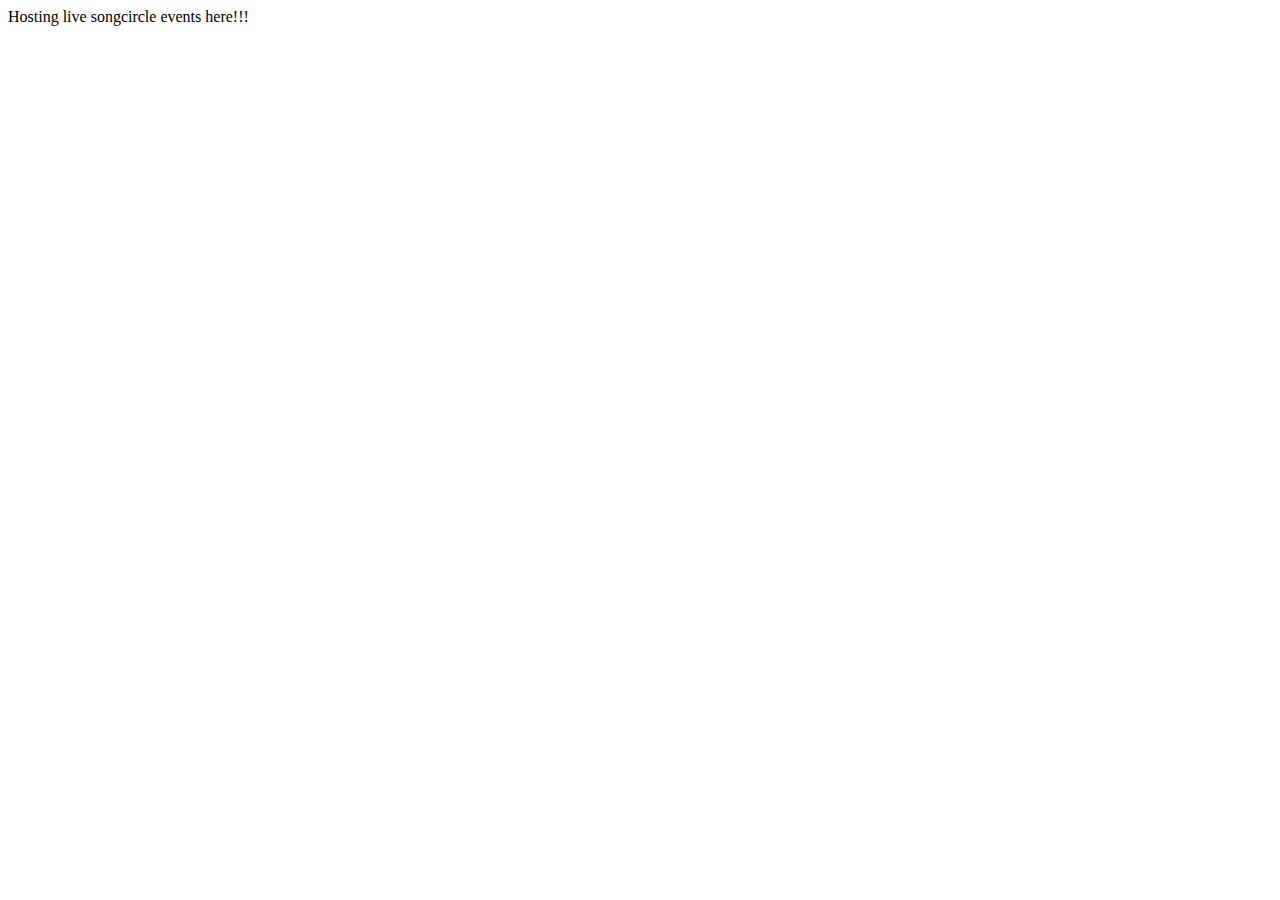
==== songcircle.html @ 3bcd1ea5 "Test commit" ====
<!doctype html>
<html lang="en">
    <head>
        <meta charset="utf-8">
        <title>Songcircle - Virtual Songwriter's Circle</title>
        <meta name="description" content="Share your newest song in a live virtual songwriter's circle">
        <!-- a meta "description" can and should be included on each independent page to DESCRIBE it -->
        <meta name="viewport" content="width=device-width , maximum-scale=1.0, minimum-scale=1.0, initial-scale=1.0">
        <link href="css/index.css" rel="stylesheet">
        <!--[if lt IE 9]>
          <script src="js/html5-shiv/html5shiv.min.js"></script>
          <script src="js/html5-shiv/html5shiv-printshiv.min.js"></script>
        <![end if]-->
    </head>
		<body>
Hosting live songcircle events here!!!
			<!-- Use RDFa to define songcircle events // schema.org -->

		</body>
</html>
---- css/index.css ----
@charset "UTF-8";

/*	Color Guide		*/
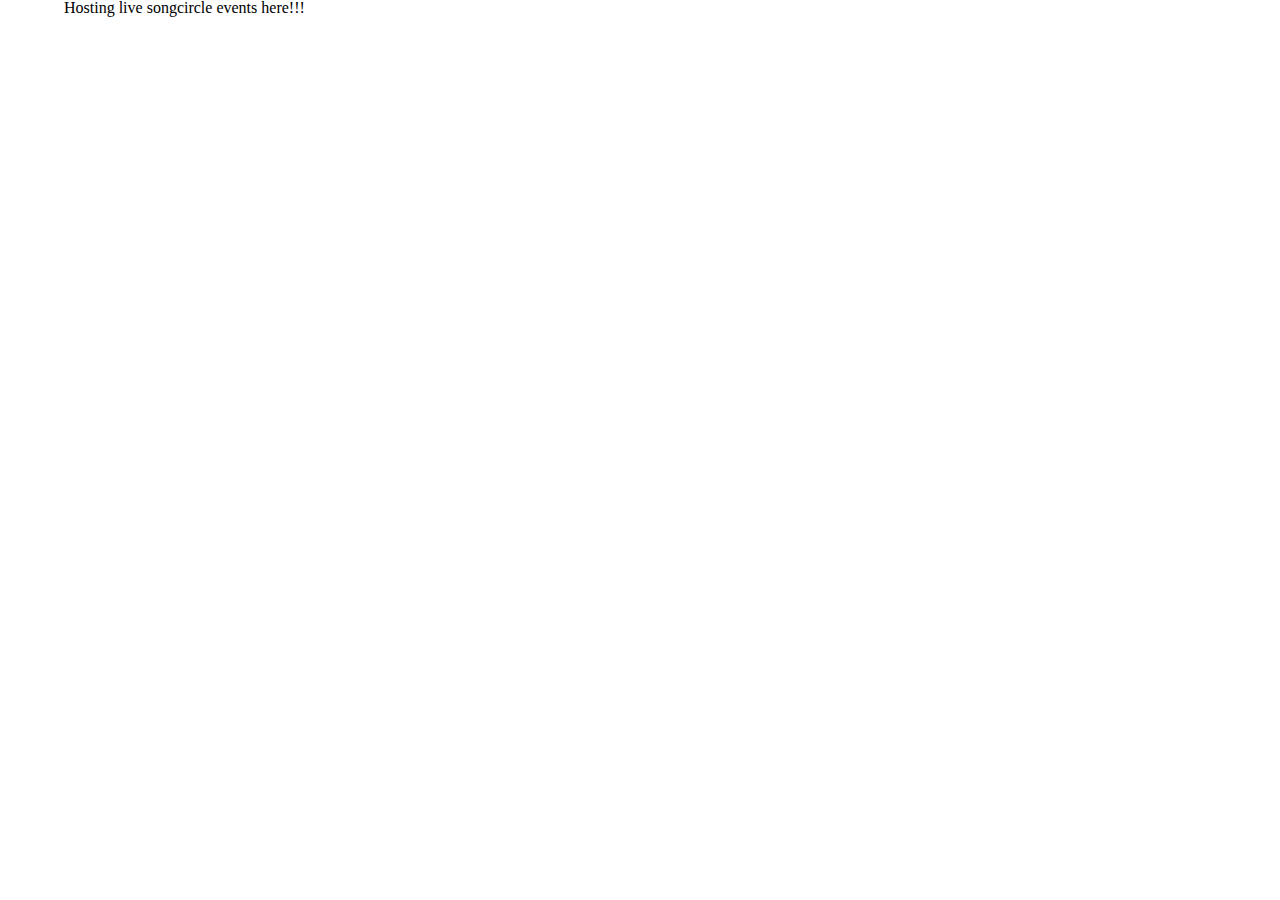
==== commit b2a47dfa: "Styles, Slide, JS, and more" ====
--- a/songcircle.html
+++ b/songcircle.html
@@ -5,7 +5,7 @@
         <title>Songcircle - Virtual Songwriter's Circle</title>
         <meta name="description" content="Share your newest song in a live virtual songwriter's circle">
         <!-- a meta "description" can and should be included on each independent page to DESCRIBE it -->
-        <meta name="viewport" content="width=device-width , maximum-scale=1.0, minimum-scale=1.0, initial-scale=1.0">
+        <meta name="viewport" content="width=device-width, initial-scale=1.0, user-scalable=no">
         <link href="css/index.css" rel="stylesheet">
         <!--[if lt IE 9]>
           <script src="js/html5-shiv/html5shiv.min.js"></script>
@@ -16,5 +16,6 @@
 Hosting live songcircle events here!!!
 			<!-- Use RDFa to define songcircle events // schema.org -->
 
+      <!-- remember to use the '<time></time>' attribute when scheduling songcircles-->
 		</body>
 </html>
--- a/css/index.css
+++ b/css/index.css
@@ -1,3 +1,297 @@
+/* Generated by Font Squirrel (http://www.fontsquirrel.com) on July 22, 2015 */
+@font-face {
+    font-family: 'museo_slab500';
+    src: url('../fonts/museo_sans/museo_slab-webfont.eot');
+    src: url('../fonts/museo_sans/museo_slab-webfont.eot?#iefix') format('embedded-opentype'),
+         url('../fonts/museo_sans/museo_slab-webfont.woff2') format('woff2'),
+         url('../fonts/museo_sans/museo_slab-webfont.woff') format('woff'),
+         url('../fonts/museo_sans/museo_slab-webfont.ttf') format('truetype'),
+         url('../fonts/museo_sans/museo_slab-webfont.svg#museo_slab500') format('svg');
+    font-weight: normal;
+    font-style: normal;
+}
+@font-face {
+    font-family: 'museo_sans500';
+    src: url('../fonts/museo_sans/museosans-webfont.eot');
+    src: url('../fonts/museo_sans/museosans-webfont.eot?#iefix') format('embedded-opentype'),
+         url('../fonts/museo_sans/museosans-webfont.woff2') format('woff2'),
+         url('../fonts/museo_sans/museosans-webfont.woff') format('woff'),
+         url('../fonts/museo_sans/museosans-webfont.ttf') format('truetype'),
+         url('../fonts/museo_sans/museosans-webfont.svg#museo_sans500') format('svg');
+    font-weight: normal;
+    font-style: normal;
+}
+@font-face {
+    font-family: 'museo_sans100';
+    src: url('../fonts/museo_sans/museosans-100-webfont.eot');
+    src: url('../fonts/museo_sans/museosans-100-webfont.eot?#iefix') format('embedded-opentype'),
+         url('../fonts/museo_sans/museosans-100-webfont.woff2') format('woff2'),
+         url('../fonts/museo_sans/museosans-100-webfont.woff') format('woff'),
+         url('../fonts/museo_sans/museosans-100-webfont.ttf') format('truetype'),
+         url('../fonts/museo_sans/museosans-100-webfont.svg#museo_sans100') format('svg');
+    font-weight: normal;
+    font-style: normal;
+}
+@font-face {
+    font-family: 'museo_sans300';
+    src: url('../fonts/museo_sans/museosans-300-webfont.eot');
+    src: url('../fonts/museo_sans/museosans-300-webfont.eot?#iefix') format('embedded-opentype'),
+         url('../fonts/museo_sans/museosans-300-webfont.woff2') format('woff2'),
+         url('../fonts/museo_sans/museosans-300-webfont.woff') format('woff'),
+         url('../fonts/museo_sans/museosans-300-webfont.ttf') format('truetype'),
+         url('../fonts/museo_sans/museosans-300-webfont.svg#museo_sans300') format('svg');
+    font-weight: normal;
+    font-style: normal;
+}
+
 @charset "UTF-8";
-
-/*	Color Guide		*/
+/*	Global styles		*/
+html, body, div, p, ul, h1, h2, h3, img, strong, em, small, li, span, time, section, article, header, nav, footer{
+	margin:0;
+	padding:0;
+	border: 0;
+	vertical-align: baseline;
+	/*font: inherit;*/
+	background: transparent;
+}
+header, nav, main, section, article, footer, figure, figcaption{
+	display: block;
+}
+body{
+	font-size:16px;
+	margin:0 auto;
+	line-height: 1;
+}
+
+a	{ text-decoration: none; border: none; color: #ACACAE; }
+img	{ outline: 0; border: none; }
+.hide	{ display: none; }
+
+/*	Declare font-family, font sizes, background colors for sections		*/
+#banner{ font-family: 'museo_sans300'; }
+#about, #features, #contactUs{ font-family: 'museo_sans500';}
+/* add fallbacks for fonts!!! */
+article#about{
+	background-color: #B8B8B8;
+}
+article#about h2{
+	font-size:2.2em;
+	font-weight: normal;
+	margin-bottom: 1em;
+	border:1px solid green;
+}
+header{
+	width:100%;
+	position: relative;
+}
+header ul{ list-style: none; }
+header ul li{
+	display: inline-block;
+	margin-top: 32px;
+	text-transform: uppercase;
+}
+
+article#features .feature{
+	text-align: center;
+}
+article#contactUs{
+	background-color: #81C91C;
+	position: relative;
+}
+footer{
+	width:100%;
+	background-color: #343238;
+	text-align: center;
+}
+
+#features{
+	width: 1160px;
+	margin:0 auto;
+	overflow: hidden;
+}
+#divide-one{
+	height: 63px;
+	background: url("../images/icons/dividers/divider-01.png") no-repeat;
+	margin-bottom: 39px;
+}
+div.rounded-contact{
+	height:101px;
+	background: url("../images/contact_top_rounded.png") no-repeat;
+}
+
+.slide-container .slide-data{ display:none; }
+.slide-container .slide-stage-large{
+  height:inherit;
+  position:relative;
+  overflow: hidden;
+}
+.slide-container .slide-container-1,
+.slide-container .slide-container-2{
+  height:inherit;
+  position:absolute;
+  top:0;
+  left:0;
+  width: 100%;
+  color:#fff;
+}
+.slide-container .slide-container-1{ z-index: 101; }
+.slide-container .slide-container-2{ z-index: 102; }
+
+.slide-container .slide-panel {
+  height: inherit;
+  width: 100%;
+  position: absolute;
+  top:0; left:0;
+  background-repeat: no-repeat;
+  background-position: center 0px;
+  background-size: cover;
+}
+.slide-container .slide-panel .panel-caption{
+  width: 68%;
+  position: absolute;
+  top:150px; left:20%;
+}
+.slide-container .slide-panel .panel-caption h3 {
+  margin: 0px 0px 0px 0px;
+  font-size: 2.4em; font-weight: normal;
+  color:#fff;
+}
+/*.slide-container .slide-panel .panel-caption p { margin: 10px 40px; font-size: 1.3em; color: #fff; line-height:1.3;}*/
+
+.slide-container .overlay{
+  position: absolute;
+  left:0; top:0;
+  width: 100%; height: 100%;
+  /*background-image:linear-gradient(rgba(0,0,0,0) 45%, rgba(0,0,0,.7)70%);*/
+  background-size: 100%;
+}
+.slide-container .slide-nav{
+  position: absolute; bottom: 10px; left:0;
+  text-align: center; width: 100%;
+  z-index:1003;
+}
+.slide-container .slide-nav div{
+  display:inline-block;
+  width:10px; height: 10px;
+  border:2px solid rgba(255, 255, 255, 0.5);
+  border-radius: 50%;
+  margin: 0 8px;
+  cursor: pointer;
+  transition: background-color .4s, border .4s;
+}
+.slide-container .slide-nav div:hover{ border-color: #fff; background-color: rgba(255,255,255,.2); }
+.slide-container .slide-nav div.selected{ background-color: #fff; }
+
+.slide-container .slide-nav div:hover{ border-color: #fff; background-color: rgba(255,255,255,.2); }
+.slide-container .slide-nav div.selected{ background-color: #fff; }
+
+.slide-container .btn{
+  height:39px; width: 39px;
+  background: rgba(255,255,255,.2) no-repeat;
+  background-size: 50px 30px;
+  position: absolute; top:130px;
+  cursor: pointer;
+  border-radius: 50%; border: 2px solid rgb(154, 239, 32);
+  transition: background-color .250s, border .250s;
+}
+.slide-container .btn:hover{ border-color: rgb(154, 239, 32); background-color: rgba(0,0,0,.3); }
+
+.slide-container .btn.prev{
+  left: 20px; z-index: 1004;
+  background-image: url('../images/svg/left_arrow.svg') ; background-position: -8px 4px;
+}
+.slide-container .btn.next{
+  right: 20px; z-index: 1004;
+  background-image: url('../images/svg/right_arrow.svg'); background-position: -3px 4px;
+}
+
+.slide-container .slide-stage-small{
+  height:inherit;
+  position: relative;
+  overflow: hidden;
+}
+.slide-container .slide-stage-small .slide-panel{
+  width:100%; height: inherit; position: absolute; top:0; left:0;
+}
+
+/*	Mobile Styles	*/
+@media only screen and (max-width:480px){
+	body{
+		width:90%;
+		min-width:320px; /* min and max are determined by content */
+		max-width:480px;
+	}
+}
+
+/*	Tablet Styles	*/
+@media only screen and (min-width:481px) and (max-width:768px){
+	body{
+		width:90%;
+		min-width:320px; /* min and max are determined by content */
+		max-width:480px;
+	}
+}
+
+/*	Desktop Styles	*/
+@media only screen and (min-width:769px){
+	body{
+		width:90%; /* (1296px) of 1440px */
+		min-width:960px; /* min and max are determined by content */
+		max-width:1440px;
+	}
+	header{
+		height:170px;
+		border:1px dotted #fff;
+	}
+	header .logo{
+		height: 84px; width: 370px;
+		background: url("../images/songfarm_logo.png") no-repeat;
+		position: absolute;
+		top:47px; left:218px; left:15.5%;
+	}
+	header ul{
+		width:80.5%;
+		margin:47px auto;
+		height:84px;
+		text-align: right;
+	}
+	header ul li { margin-left: 3.5%; }
+
+	/* Slider styles	*/
+	.slide-container{
+	  height:470px;
+	  max-width: 1440px;
+	  position:relative; z-index:1;
+	}
+
+
+	/*	About		*/
+	article#about{
+		height:620px;
+		background:url("../images/about_background.jpg") no-repeat;
+		padding-left:20%;
+	}
+	article#about div{
+		border:2px dotted #bcb;
+		padding-top: 144px;
+		width:507px;
+	}
+	article#features div.feature{
+		border: 1px dotted #a1e;
+		max-width:290px;
+		float:left;
+		margin:0 3.6%;
+	}
+	/*	Contact Us	*/
+	article#contactUs{
+		height:700px;
+		background:url("../images/contact_background.jpg") no-repeat;
+	}
+	/*	Footer	*/
+	footer{
+		height:120px;
+		position: absolute;
+		bottom: -20px;
+	}
+
+}
